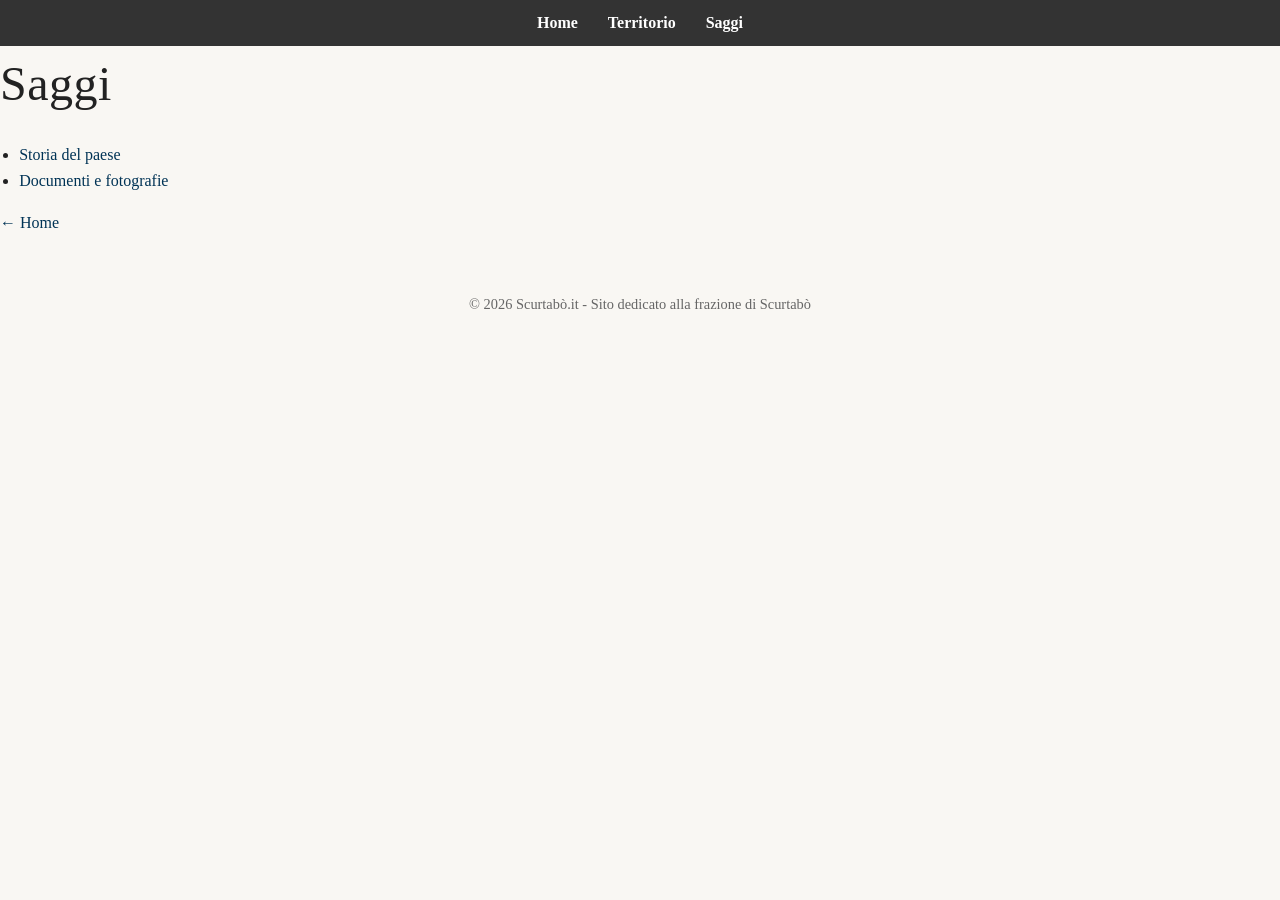
==== saggi/index.html @ 9fe3d12b "aggiunta pagina sul territorio della frazione, riorganizzato struttura" ====
<!DOCTYPE html>
<html lang="it">
<head>
<meta charset="UTF-8">
<title>Saggi – Scurtabò</title>
<link rel="stylesheet" href="../style.css">
</head>
<body>
<nav>
    <ul>
        <li><a href="../index.html">Home</a></li>
        <li><a href="../territorio.html">Territorio</a></li>
        <li><a href="index.html">Saggi</a></li>
    </ul>
</nav>
<h1>Saggi</h1>

<ul>
  <li><a href="saggio1.html">Storia del paese</a></li>
  <li><a href="saggio2.html">Documenti e fotografie</a></li>
</ul>

<p><a href="../">← Home</a></p>
<footer>
    <p>&copy; 2026 Scurtabò.it - Sito dedicato alla frazione di Scurtabò</p>
</footer>
</body>
</html>
---- style.css ----
body {
  font-family: "Georgia", "Times New Roman", serif;
  background: #f9f7f3;
  color: #222;
  margin: 0;
  padding: 0;
  line-height: 1.6;
}

nav {
  background-color: #333;
  color: white;
  padding: 10px 20px;
}

nav ul {
  list-style: none;
  padding: 0;
  margin: 0;
  display: flex;
  justify-content: center;
}

nav li {
  margin: 0 15px;
}

nav a {
  color: white;
  text-decoration: none;
  font-weight: bold;
}

nav a:hover {
  text-decoration: underline;
}

header {
  text-align: center;
  background-color: #333;
  color: white;
  padding: 50px 20px;
}

h1 {
  margin: 0 0 20px;
  font-size: 3em;
  font-family: "Palatino Linotype", "Book Antiqua", serif;
  font-weight: normal;
  letter-spacing: 0.5px;
}

img {
  max-width: 90%;
  height: auto;
  border-radius: 10px;
  box-shadow: 0 4px 10px rgba(0,0,0,0.3);
}

main {
  max-width: 820px;
  margin: auto;
  padding: 40px 20px;
}

h2 {
  color: #333;
  margin-top: 50px;
  font-family: "Palatino Linotype", "Book Antiqua", serif;
  font-weight: normal;
  letter-spacing: 0.5px;
  border-bottom: 1px solid #ddd;
  padding-bottom: 4px;
}

.pdf-box {
  margin: 20px auto 50px;
  width: 90%;
  max-width: 900px;
  height: 600px;
  border: 2px solid #ccc;
  border-radius: 8px;
  background: white;
}

iframe {
  width: 100%;
  height: 100%;
  border: none;
  border-radius: 8px;
}

a {
  color: #003355;
  text-decoration: none;
}

a:hover {
  text-decoration: underline;
}

ul {
  padding-left: 1.2em;
}

footer {
  margin-top: 4em;
  font-size: 0.9em;
  color: #666;
  text-align: center;
}
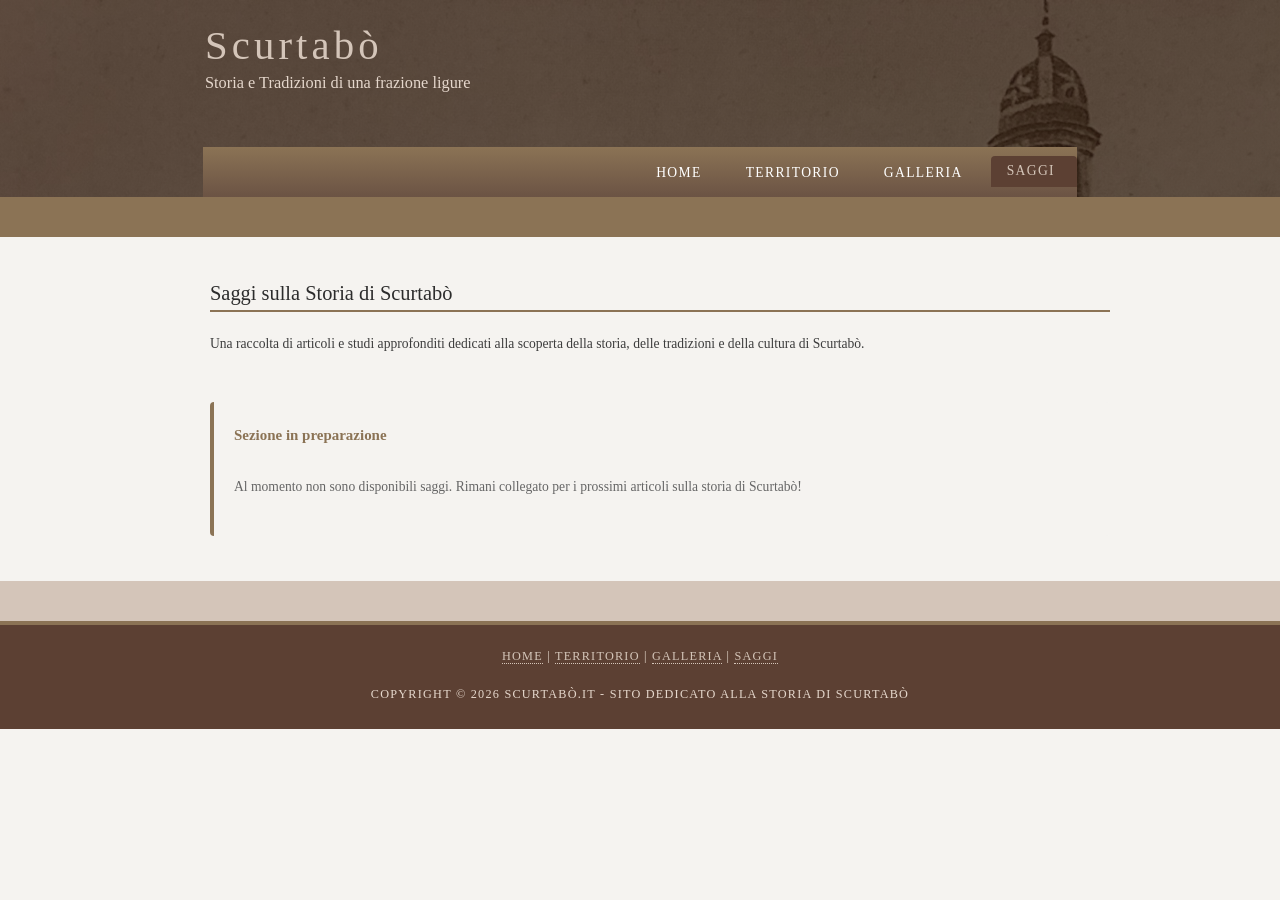
==== commit d4ebff93: "applicato template sito" ====
--- a/saggi/index.html
+++ b/saggi/index.html
@@ -1,28 +1,48 @@
-<!DOCTYPE html>
+<!DOCTYPE HTML>
 <html lang="it">
 <head>
-<meta charset="UTF-8">
-<title>Saggi – Scurtabò</title>
-<link rel="stylesheet" href="../style.css">
+    <meta charset="UTF-8">
+    <meta name="viewport" content="width=device-width, initial-scale=1.0">
+    <title>Saggi – Scurtabò</title>
+    <link rel="stylesheet" type="text/css" href="../style.css" />
 </head>
+
 <body>
-<nav>
-    <ul>
-        <li><a href="../index.html">Home</a></li>
-        <li><a href="../territorio.html">Territorio</a></li>
-        <li><a href="index.html">Saggi</a></li>
-    </ul>
-</nav>
-<h1>Saggi</h1>
+  <div id="main">
+    <div id="header">
+      <div id="logo">
+        <div id="logo_text">
+          <h1><a href="../index.html">Scurtab<span class="logo_colour">ò</span></a></h1>
+          <h2>Storia e Tradizioni di una frazione ligure</h2>
+        </div>
+      </div>
+      <div id="menubar">
+        <ul id="menu">
+          <li><a href="../index.html">Home</a></li>
+          <li><a href="../territorio.html">Territorio</a></li>
+          <li><a href="../galleria.html">Galleria</a></li>
+          <li class="selected"><a href="index.html">Saggi</a></li>
+        </ul>
+      </div>
+    </div>
+    <div id="content_header"></div>
+    <div id="site_content">
+      <div id="content">
+        <h1>Saggi sulla Storia di Scurtabò</h1>
+        <p>Una raccolta di articoli e studi approfonditi dedicati alla scoperta della storia, delle tradizioni e della cultura di Scurtabò.</p>
+        
+        <div style="background: #F5F3F0; border-left: 4px solid #8B7355; padding: 20px; margin: 30px 0; border-radius: 4px;">
+          <p style="color: #8B7355; font-size: 1.1em; margin: 0;"><strong>Sezione in preparazione</strong></p>
+          <p style="margin: 10px 0 0 0; color: #666;">Al momento non sono disponibili saggi. Rimani collegato per i prossimi articoli sulla storia di Scurtabò!</p>
+        </div>
+      </div>
+    </div>
+    <div id="content_footer"></div>
+    <div id="footer">
+      <p><a href="../index.html">Home</a> | <a href="../territorio.html">Territorio</a> | <a href="../galleria.html">Galleria</a> | <a href="index.html">Saggi</a></p>
+      <p>Copyright © 2026 Scurtabò.it - Sito dedicato alla storia di Scurtabò</p>
+    </div>
+  </div>
+</body>
 
-<ul>
-  <li><a href="saggio1.html">Storia del paese</a></li>
-  <li><a href="saggio2.html">Documenti e fotografie</a></li>
-</ul>
-
-<p><a href="../">← Home</a></p>
-<footer>
-    <p>&copy; 2026 Scurtabò.it - Sito dedicato alla frazione di Scurtabò</p>
-</footer>
-</body>
 </html>
--- a/style.css
+++ b/style.css
@@ -1,111 +1,346 @@
-body {
-  font-family: "Georgia", "Times New Roman", serif;
-  background: #f9f7f3;
-  color: #222;
-  margin: 0;
-  padding: 0;
-  line-height: 1.6;
-}
-
-nav {
-  background-color: #333;
-  color: white;
-  padding: 10px 20px;
-}
-
-nav ul {
-  list-style: none;
-  padding: 0;
-  margin: 0;
-  display: flex;
-  justify-content: center;
-}
-
-nav li {
-  margin: 0 15px;
-}
-
-nav a {
-  color: white;
-  text-decoration: none;
-  font-weight: bold;
-}
-
-nav a:hover {
-  text-decoration: underline;
-}
-
-header {
+html{height: 100%;}
+
+body
+{ font-family: "Palatino Linotype", "Book Antiqua", serif, arial, sans-serif;
+  padding: 0px;
+  margin: 0px;
+  font-size: .85em;
+  background: #F5F3F0;
+  color: #3D3D3D;}
+
+p
+{ margin: 0px;
+  padding: 0px 0px 16px 0px;
+  line-height: 1.8;}
+
+h1, h2, h3, h4
+{ font-size: 150%;
+  padding: 7px 0px 5px 0px; 
+  margin: 0px 0px 12px 0px; 
+  font-weight: normal;
+  color: #2C2C2C;
+  font-family: "Palatino Linotype", "Book Antiqua", serif;}
+
+h1, h3
+{ margin: 10px 0px 20px 0px;
+  padding: 5px 20px 5px 0px;
+  border-bottom: 2px solid #8B7355;}
+
+a, a:hover
+{ border-bottom: 1px dotted;
+  color: #5C4033;
+  text-decoration: none;}
+
+a:hover
+{ border-bottom: 1px solid;
+  color: #9B8B7E;}
+
+img
+{ border: 0px; 
+  margin: 0px; 
+  padding: 0px;}
+
+a
+{ outline: none;}
+
+form
+{ padding: 0; 
+  margin: 0;}
+
+.left
+{ float: left;
+  margin-right: 10px;}
+
+.right
+{ float: right; 
+  margin-left: 10px;}
+
+.center
+{ display: block;
   text-align: center;
-  background-color: #333;
-  color: white;
-  padding: 50px 20px;
-}
-
-h1 {
-  margin: 0 0 20px;
-  font-size: 3em;
-  font-family: "Palatino Linotype", "Book Antiqua", serif;
-  font-weight: normal;
-  letter-spacing: 0.5px;
-}
-
-img {
-  max-width: 90%;
-  height: auto;
-  border-radius: 10px;
-  box-shadow: 0 4px 10px rgba(0,0,0,0.3);
-}
-
-main {
-  max-width: 820px;
-  margin: auto;
-  padding: 40px 20px;
-}
-
-h2 {
-  color: #333;
-  margin-top: 50px;
-  font-family: "Palatino Linotype", "Book Antiqua", serif;
-  font-weight: normal;
-  letter-spacing: 0.5px;
-  border-bottom: 1px solid #ddd;
-  padding-bottom: 4px;
-}
-
-.pdf-box {
-  margin: 20px auto 50px;
-  width: 90%;
+  margin: 0 auto;}
+
+blockquote
+{ margin: 20px 0px 20px 0px; 
+  padding: 10px 20px 0px 20px;
+  border-left: 4px solid #8B7355;
+  background: #FFF;
+  padding-left: 20px;}
+
+ul
+{ margin: 2px 0px 18px 16px;
+  padding: 0px;}
+
+ul li
+{ list-style-type: square;
+  margin: 0px 0px 6px 0px; 
+  padding: 0px;}
+
+ol
+{ margin: 8px 0px 0px 24px;
+  padding: 0px;}
+
+ol li
+{ margin: 0px 0px 11px 0px; 
+  padding: 0px;}
+
+#main, #logo, #menubar, #site_content, #footer
+{ margin-left: auto; 
+  margin-right: auto;}
+
+#header
+{ background: linear-gradient(135deg, rgba(60, 40, 30, 0.7) 0%, rgba(40, 25, 15, 0.7) 100%), url(images/foto-chiesa_ridotta.jpg) center/cover no-repeat;
+  position: relative;
+  background-attachment: fixed;}
+
+#logo
+{ width: 870px;
+  height: 127px;
+  position: relative;
+  background: transparent;
+  padding-top: 20px;}
+
+#logo #logo_text 
+{ position: absolute; 
+  top: 0;
+  left: 0;}
+
+#logo h1, #logo h2
+{ font: normal 300% 'Palatino Linotype', serif;
+  border-bottom: 0;
+  text-transform: none;
+  margin: 0 0 0 9px;}
+
+#logo_text h1, #logo_text h1 a, #logo_text h1 a:hover 
+{ padding: 22px 0 0 0;
+  color: #D4C5B9;
+  letter-spacing: 0.1em;
+  text-decoration: none;}
+
+#logo_text h1 a .logo_colour
+{ color: #D4C5B9;}
+
+#logo_text a:hover .logo_colour
+{ color: #D4C5B9;}
+
+#logo_text h2
+{ font-size: 120%;
+  padding: 4px 0 0 0;
+  color: #E5D7CC;}
+
+#logo h1, #logo h2
+{ margin: 0;
+  font-family: "Palatino Linotype", serif;}
+
+#logo h1
+{ font-size: 300%;
+  padding: 22px 0px 0px 0px;
+  color: #FFF;}
+
+#logo h2
+{ font-size: 120%;
+  padding: 4px 0px 0px 0px;
+  color: #E5D7CC;}
+
+#logo a
+{ border: none;}
+
+#menubar
+{ width: 870px;
+  height: 46px;
+  padding-top: 4px;
+  padding-left: 4px;
+  background: linear-gradient(to bottom, #8B7355, #6B5344);} 
+
+ul#menu
+{ float: right;
+  margin: 0px;}
+
+ul#menu li
+{ float: left;
+  margin: 5px 0 0 0;
+  padding: 0 0 0 6px;
+  list-style: none;}
+
+ul#menu li a
+{ letter-spacing: 0.1em;
+  font-family: "Palatino Linotype", serif;
+  font-size: 100%;
+  display: block; 
+  float: left; 
+  height: 20px;
+  text-decoration: none; 
+  padding: 9px 22px 5px 16px;
+  text-align: center;
+  color: #FFF;
+  text-transform: uppercase;
+  border: none;
+  transition: all 0.3s ease;
+} 
+
+ul#menu li.selected a
+{ height: 20px;
+  padding: 7px 22px 4px 16px;
+  background: #5C4033;
+  border-radius: 4px 4px 0 0;}
+
+ul#menu li.selected a, ul#menu li.selected a:hover
+{ color: #D4C5B9;
+  background: #5C4033;}
+
+ul#menu li a:hover
+{ color: #D4C5B9;
+  background: rgba(255,255,255,0.1);
+  border-radius: 4px;}
+
+#content_header
+{ width: 100%;
+  height: 40px;
+  background: #8B7355;}
+
+#site_content
+{ width: 100%;
+  margin-top: 10px;
+  overflow: hidden;
+  padding: 0 20px;} 
+
+#content
+{ text-align: left;
+  width: 100%;
   max-width: 900px;
-  height: 600px;
-  border: 2px solid #ccc;
-  border-radius: 8px;
-  background: white;
-}
-
-iframe {
-  width: 100%;
-  height: 100%;
-  border: none;
-  border-radius: 8px;
-}
-
-a {
-  color: #003355;
-  text-decoration: none;
-}
-
-a:hover {
-  text-decoration: underline;
-}
-
-ul {
-  padding-left: 1.2em;
-}
-
-footer {
-  margin-top: 4em;
-  font-size: 0.9em;
-  color: #666;
-  text-align: center;
-}
+  margin: 0 auto;
+  padding: 20px 0 15px 0;}
+
+#content_footer
+{ width: 100%;
+  height: 40px;
+  background: #D4C5B9;}
+
+#footer
+{ width: 100%;
+  font-family: "Palatino Linotype", serif;
+  font-size: 90%;
+  min-height: 80px;
+  padding: 20px 0px 4px 0px;
+  margin-bottom: 20px;
+  text-align: center; 
+  background: #5C4033;
+  color: #E5D7CC;
+  border-top: 4px solid #8B7355;
+  text-transform: uppercase;
+  letter-spacing: 0.1em;}
+
+#footer a
+{ color: #D4C5B9;
+  text-decoration: none;}
+
+#footer a:hover
+{ color: #FFF;
+  text-decoration: none;}
+
+.search
+{ width: 122px;
+  border: 1px solid #8B7355;
+  padding: 4px;
+  color: #5C4033;}
+
+.form_settings
+{ margin: 15px 0 0 0;}
+
+.form_settings p
+{ padding: 0 0 4px 0;}
+
+.form_settings span
+{ float: left; 
+  width: 200px; 
+  text-align: left;}
+  
+.form_settings input, .form_settings textarea
+{ padding: 5px; 
+  width: 299px; 
+  font: 100% "Palatino Linotype", serif; 
+  border: 1px solid #D4C5B9; 
+  background: #FFF; 
+  color: #5C4033;}
+  
+.form_settings .submit
+{ font: 100% "Palatino Linotype", serif; 
+  border: 1px solid; 
+  width: 99px; 
+  margin: 0 0 0 212px; 
+  height: 33px;
+  padding: 2px 0 3px 0;
+  cursor: pointer; 
+  background: #5C4033; 
+  color: #FFF;}
+
+.form_settings textarea, .form_settings select
+{ font: 100% "Palatino Linotype", serif; 
+  width: 299px;}
+
+.form_settings select
+{ width: 310px;}
+
+.form_settings .checkbox
+{ margin: 4px 0; 
+  padding: 0; 
+  width: 14px;
+  border: 0;
+  background: none;}
+
+.separator
+{ width: 100%;
+  height: 0;
+  border-top: 1px solid #D9D5CF;
+  border-bottom: 1px solid #FFF;
+  margin: 0 0 20px 0;}
+  
+table
+{ margin: 10px 0 30px 0;}
+
+table tr th, table tr td
+{ background: #8B7355;
+  color: #FFF;
+  padding: 7px 4px;
+  text-align: left;}
+  
+table tr td
+{ background: #FFF;
+  color: #5C4033;
+  border-top: 1px solid #F5F3F0;}
+
+/* Map styles */
+#map {
+    height: 500px;
+    width: 100%;
+    margin: 20px 0;
+    border: 1px solid #D4C5B9;
+}
+
+.locality-card {
+    background: white;
+    border: 1px solid #D4C5B9;
+    border-radius: 8px;
+    padding: 20px;
+    box-shadow: 0 2px 6px rgba(0,0,0,0.1);
+    transition: box-shadow 0.3s ease;
+    margin-bottom: 15px;
+}
+
+.locality-card:hover {
+    box-shadow: 0 4px 12px rgba(0,0,0,0.15);
+}
+
+.locality-name {
+    font-size: 1.2em;
+    font-weight: bold;
+    color: #5C4033;
+    margin-bottom: 12px;
+    font-family: "Palatino Linotype", serif;
+}
+
+.locality-description {
+    color: #666;    
+    font-size: 0.95em;
+    line-height: 1.5;
+}
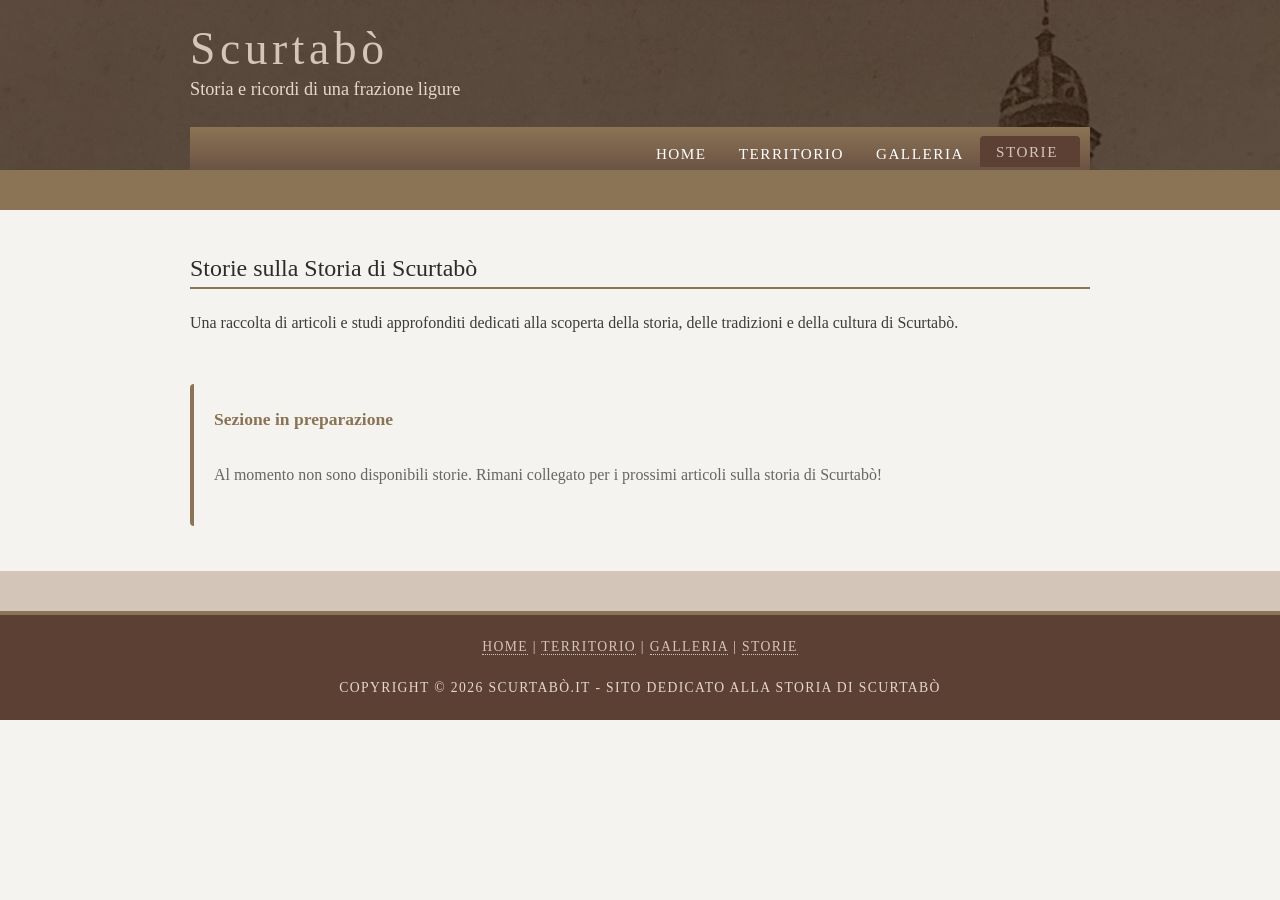
==== commit 19fb7599: "aggiunta icona" ====
--- a/saggi/index.html
+++ b/saggi/index.html
@@ -3,8 +3,15 @@
 <head>
     <meta charset="UTF-8">
     <meta name="viewport" content="width=device-width, initial-scale=1.0">
-    <title>Saggi – Scurtabò</title>
+    <title>Storie – Scurtabò</title>
     <link rel="stylesheet" type="text/css" href="../style.css" />
+    
+    <!-- Favicon -->
+    <link rel="icon" type="image/x-icon" href="../favicon.ico">
+    <link rel="icon" type="image/png" sizes="16x16" href="../favicon-16x16.png">
+    <link rel="icon" type="image/png" sizes="32x32" href="../favicon-32x32.png">
+    <link rel="apple-touch-icon" href="../apple-touch-icon.png">
+    <link rel="manifest" href="../site.webmanifest">
 </head>
 
 <body>
@@ -13,7 +20,7 @@
       <div id="logo">
         <div id="logo_text">
           <h1><a href="../index.html">Scurtab<span class="logo_colour">ò</span></a></h1>
-          <h2>Storia e Tradizioni di una frazione ligure</h2>
+          <h2>Storia e ricordi di una frazione ligure</h2>
         </div>
       </div>
       <div id="menubar">
@@ -21,25 +28,25 @@
           <li><a href="../index.html">Home</a></li>
           <li><a href="../territorio.html">Territorio</a></li>
           <li><a href="../galleria.html">Galleria</a></li>
-          <li class="selected"><a href="index.html">Saggi</a></li>
+          <li class="selected"><a href="index.html">Storie</a></li>
         </ul>
       </div>
     </div>
     <div id="content_header"></div>
     <div id="site_content">
       <div id="content">
-        <h1>Saggi sulla Storia di Scurtabò</h1>
+        <h1>Storie sulla Storia di Scurtabò</h1>
         <p>Una raccolta di articoli e studi approfonditi dedicati alla scoperta della storia, delle tradizioni e della cultura di Scurtabò.</p>
         
         <div style="background: #F5F3F0; border-left: 4px solid #8B7355; padding: 20px; margin: 30px 0; border-radius: 4px;">
           <p style="color: #8B7355; font-size: 1.1em; margin: 0;"><strong>Sezione in preparazione</strong></p>
-          <p style="margin: 10px 0 0 0; color: #666;">Al momento non sono disponibili saggi. Rimani collegato per i prossimi articoli sulla storia di Scurtabò!</p>
+          <p style="margin: 10px 0 0 0; color: #666;">Al momento non sono disponibili storie. Rimani collegato per i prossimi articoli sulla storia di Scurtabò!</p>
         </div>
       </div>
     </div>
     <div id="content_footer"></div>
     <div id="footer">
-      <p><a href="../index.html">Home</a> | <a href="../territorio.html">Territorio</a> | <a href="../galleria.html">Galleria</a> | <a href="index.html">Saggi</a></p>
+      <p><a href="../index.html">Home</a> | <a href="../territorio.html">Territorio</a> | <a href="../galleria.html">Galleria</a> | <a href="index.html">Storie</a></p>
       <p>Copyright © 2026 Scurtabò.it - Sito dedicato alla storia di Scurtabò</p>
     </div>
   </div>
--- a/style.css
+++ b/style.css
@@ -1,12 +1,13 @@
-html{height: 100%;}
+html{height: 100%; overflow-x: hidden;}
 
 body
 { font-family: "Palatino Linotype", "Book Antiqua", serif, arial, sans-serif;
   padding: 0px;
   margin: 0px;
-  font-size: .85em;
+  font-size: .95em;
   background: #F5F3F0;
-  color: #3D3D3D;}
+  color: #3D3D3D;
+  overflow-x: hidden;}
 
 p
 { margin: 0px;
@@ -86,7 +87,8 @@
 
 #main, #logo, #menubar, #site_content, #footer
 { margin-left: auto; 
-  margin-right: auto;}
+  margin-right: auto;
+  box-sizing: border-box;}
 
 #header
 { background: linear-gradient(135deg, rgba(60, 40, 30, 0.7) 0%, rgba(40, 25, 15, 0.7) 100%), url(images/foto-chiesa_ridotta.jpg) center/cover no-repeat;
@@ -94,11 +96,13 @@
   background-attachment: fixed;}
 
 #logo
-{ width: 870px;
+{ width: 100%;
+  max-width: 900px;
   height: 127px;
   position: relative;
   background: transparent;
-  padding-top: 20px;}
+  padding-top: 20px;
+  box-sizing: border-box;}
 
 #logo #logo_text 
 { position: absolute; 
@@ -146,36 +150,50 @@
 { border: none;}
 
 #menubar
-{ width: 870px;
-  height: 46px;
-  padding-top: 4px;
-  padding-left: 4px;
-  background: linear-gradient(to bottom, #8B7355, #6B5344);} 
+{ width: 100%;
+  max-width: 900px;
+  margin: 0 auto;
+  height: auto;
+  padding: 4px 10px 0 10px;
+  box-sizing: border-box;
+  overflow: auto;
+  background: linear-gradient(to bottom, #8B7355, #6B5344);
+  display: flex;
+  justify-content: flex-end;
+  flex-wrap: wrap;
+} 
 
 ul#menu
-{ float: right;
-  margin: 0px;}
+{ float: none;
+  margin: 0px;
+  padding: 0;
+  display: flex;
+  flex-wrap: wrap;
+  justify-content: flex-end;}
 
 ul#menu li
-{ float: left;
+{ float: none;
   margin: 5px 0 0 0;
-  padding: 0 0 0 6px;
-  list-style: none;}
+  padding: 0;
+  list-style: none;
+  display: inline-block;
+}
 
 ul#menu li a
 { letter-spacing: 0.1em;
   font-family: "Palatino Linotype", serif;
   font-size: 100%;
   display: block; 
-  float: left; 
+  float: none; 
   height: 20px;
   text-decoration: none; 
-  padding: 9px 22px 5px 16px;
+  padding: 9px 16px 5px 16px;
   text-align: center;
   color: #FFF;
   text-transform: uppercase;
   border: none;
   transition: all 0.3s ease;
+  white-space: nowrap;
 } 
 
 ul#menu li.selected a
@@ -202,14 +220,16 @@
 { width: 100%;
   margin-top: 10px;
   overflow: hidden;
-  padding: 0 20px;} 
+  padding: 0 20px;
+  box-sizing: border-box;} 
 
 #content
 { text-align: left;
   width: 100%;
   max-width: 900px;
   margin: 0 auto;
-  padding: 20px 0 15px 0;}
+  padding: 20px 0 15px 0;
+  font-size: 1.05em;}
 
 #content_footer
 { width: 100%;
